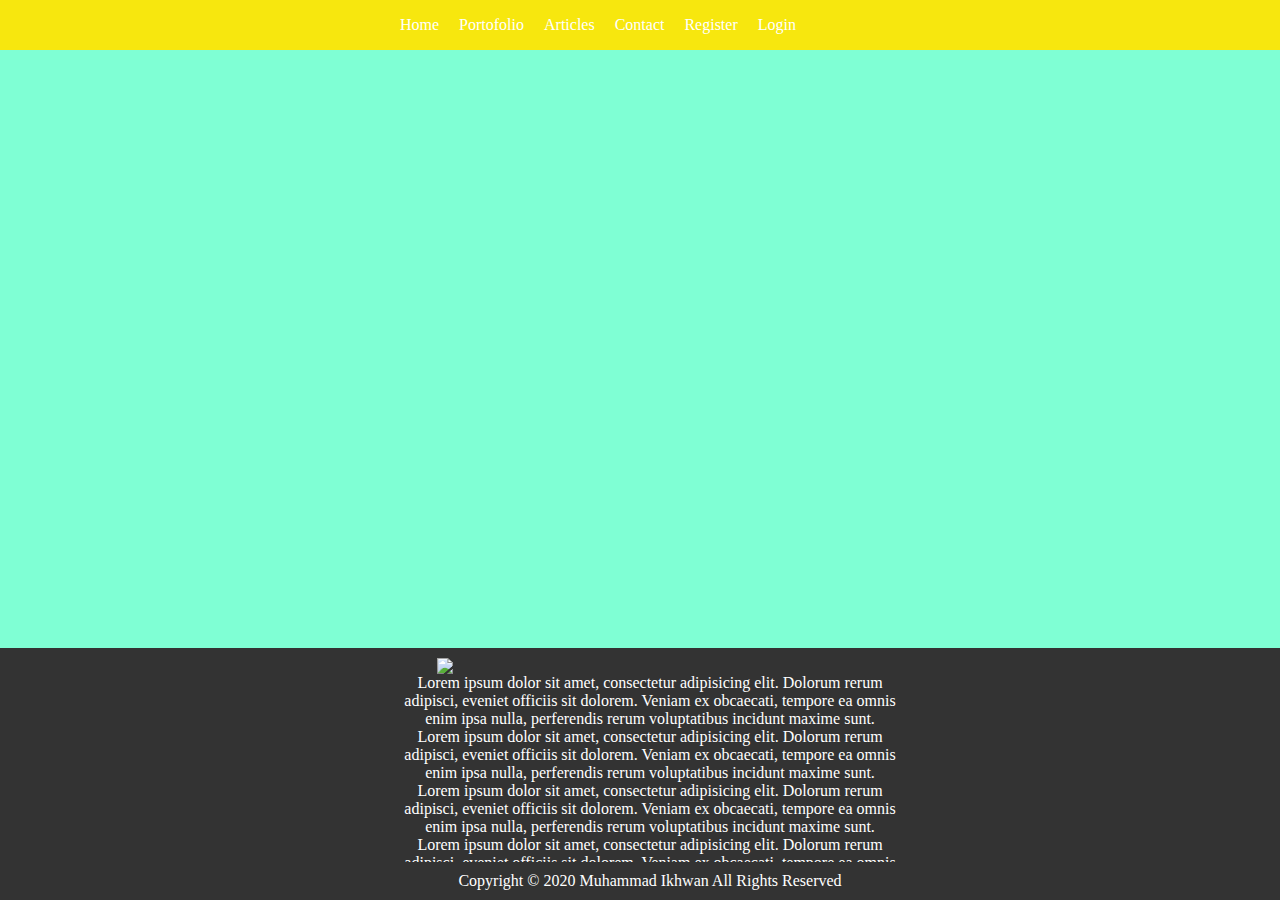
==== articles.html @ 0061081e "Latihan 4.1: Sticky Navbar" ====
<!DOCTYPE html>
<html lang="en">
<head>
    <meta charset="UTF-8">
    <meta http-equiv="X-UA-Compatible" content="IE=edge">
    <meta name="viewport" content="width=device-width, initial-scale=1.0">
    <title>Document</title>
    <link rel="stylesheet" href="main.css">
</head>
<body>
    <nav id="navbar">
        <ul>
            <li><a href="index.html">Home</a></li>
            <li><a href="Portofolio.html">Portofolio</a></li>
            <li><a href="articles.html">Articles</a></li>
            <li><a href="contact.html">Contact</a></li>
            <li><a href="Register.html">Register</a></li>
            <li><a href="Login.html">Login</a></li>
        </ul>
    </nav>

    <div class="grid-container">
        <div class="sidebar">
           <ul>
               <li><a href="#article-1">Article 1</a></li>
               <li><a href="#article-2">Article 2</a></li>
               <li><a href="#article-3">Article 3</a></li>
               <li><a href="#article-4">Article 4</a></li>
           </ul>
        </div>

        <div class="articles"></div>
   </div>

   <div class="main-content">
       <h1>Articles</h1>
       <div class="article" id="article-1">
           <div class="article-title">
               <h3>Article 1</h3>
           </div>
           <div class="article-content">
            <img src="https://images.unsplash.com/photo-1640619034447-b5ecfa12327f?ixlib=
            rb-1.2.1&ixid=MnwxMjA3fDB8MHxwaG90by1wYWdlfHx8fGVufDB8fHx8&auto=format&fit=crop&w=1406&q=80" 
            box-sizing = "border-box" width = "33.33%"" padding = "25px">
               <p class="parper">Lorem ipsum dolor sit amet, consectetur adipisicing elit. Dolorum rerum adipisci, eveniet officiis sit dolorem. 
                  Veniam ex obcaecati, tempore ea omnis enim ipsa nulla, perferendis rerum voluptatibus incidunt maxime sunt.</p>
               <p>Lorem ipsum dolor sit amet, consectetur adipisicing elit. Dolorum rerum adipisci, eveniet officiis sit dolorem. 
                  Veniam ex obcaecati, tempore ea omnis enim ipsa nulla, perferendis rerum voluptatibus incidunt maxime sunt.</p>
               <p>Lorem ipsum dolor sit amet, consectetur adipisicing elit. Dolorum rerum adipisci, eveniet officiis sit dolorem. 
                  Veniam ex obcaecati, tempore ea omnis enim ipsa nulla, perferendis rerum voluptatibus incidunt maxime sunt.</p>
               <p>Lorem ipsum dolor sit amet, consectetur adipisicing elit. Dolorum rerum adipisci, eveniet officiis sit dolorem. 
                  Veniam ex obcaecati, tempore ea omnis enim ipsa nulla, perferendis rerum voluptatibus incidunt maxime sunt.</p>
           </div>
       </div>

       <div class="article" id="article-2">
            <div class="article-title">
                <h3>Article 2</h3>
            </div>
            <div class="article-content">
                <img src="https://images.unsplash.com/photo-1640595969602-a683e6a92ec4?ixlib=rb-1.2.
                1&ixid=MnwxMjA3fDB8MHxwaG90by1wYWdlfHx8fGVufDB8fHx8&auto=format&fit=crop&w=378&q=80"
                box-sizing = "border-box" width = "33.33%"" padding = "25px">
               <p class="parper">Lorem ipsum dolor sit amet, consectetur adipisicing elit. Dolorum rerum adipisci, eveniet officiis sit dolorem. 
                  Veniam ex obcaecati, tempore ea omnis enim ipsa nulla, perferendis rerum voluptatibus incidunt maxime sunt.</p>
               <p>Lorem ipsum dolor sit amet, consectetur adipisicing elit. Dolorum rerum adipisci, eveniet officiis sit dolorem. 
                  Veniam ex obcaecati, tempore ea omnis enim ipsa nulla, perferendis rerum voluptatibus incidunt maxime sunt.</p>
               <p>Lorem ipsum dolor sit amet, consectetur adipisicing elit. Dolorum rerum adipisci, eveniet officiis sit dolorem. 
                  Veniam ex obcaecati, tempore ea omnis enim ipsa nulla, perferendis rerum voluptatibus incidunt maxime sunt.</p>
               <p>Lorem ipsum dolor sit amet, consectetur adipisicing elit. Dolorum rerum adipisci, eveniet officiis sit dolorem. 
                  Veniam ex obcaecati, tempore ea omnis enim ipsa nulla, perferendis rerum voluptatibus incidunt maxime sunt.</p>
           </div>
        </div>

        <div class="article" id="article-3">
            <div class="article-title">
                <h3>Article 3</h3>
            </div>
            <div class="article-content">
                <img src="https://images.unsplash.com/photo-1640623557574-0f4c29231c04?ixlib=
                rb-1.2.1&ixid=MnwxMjA3fDB8MHxlZGl0b3JpYWwtZmVlZHw0fHx8ZW58MHx8fHw%3D&auto=format&fit=
                crop&w=500&q=60"
                box-sizing = "border-box" width = "33.33%"" padding = "25px">
               <p class="parper">Lorem ipsum dolor sit amet, consectetur adipisicing elit. Dolorum rerum adipisci, eveniet officiis sit dolorem. 
                  Veniam ex obcaecati, tempore ea omnis enim ipsa nulla, perferendis rerum voluptatibus incidunt maxime sunt.</p>
               <p>Lorem ipsum dolor sit amet, consectetur adipisicing elit. Dolorum rerum adipisci, eveniet officiis sit dolorem. 
                  Veniam ex obcaecati, tempore ea omnis enim ipsa nulla, perferendis rerum voluptatibus incidunt maxime sunt.</p>
               <p>Lorem ipsum dolor sit amet, consectetur adipisicing elit. Dolorum rerum adipisci, eveniet officiis sit dolorem. 
                  Veniam ex obcaecati, tempore ea omnis enim ipsa nulla, perferendis rerum voluptatibus incidunt maxime sunt.</p>
               <p>Lorem ipsum dolor sit amet, consectetur adipisicing elit. Dolorum rerum adipisci, eveniet officiis sit dolorem. 
                  Veniam ex obcaecati, tempore ea omnis enim ipsa nulla, perferendis rerum voluptatibus incidunt maxime sunt.</p>
           </div>
        </div>

        <div class="article" id="article-4">
            <div class="article-title">
                <h3>Article 4</h3>
            </div>
            <div class="article-content">
                <img src="https://images.unsplash.com/photo-1640562210922-42205f13beb2?ixlib=
                rb-1.2.1&ixid=MnwxMjA3fDB8MHxlZGl0b3JpYWwtZmVlZHw4fHx8ZW58MHx8fHw%3D&auto=format&fit=
                crop&w=500&q=60" box-sizing = "border-box" width = "33.33%"" padding = "25px">
               <p class="parper">Lorem ipsum dolor sit amet, consectetur adipisicing elit. Dolorum rerum adipisci, eveniet officiis sit dolorem. 
                  Veniam ex obcaecati, tempore ea omnis enim ipsa nulla, perferendis rerum voluptatibus incidunt maxime sunt.</p>
               <p>Lorem ipsum dolor sit amet, consectetur adipisicing elit. Dolorum rerum adipisci, eveniet officiis sit dolorem. 
                  Veniam ex obcaecati, tempore ea omnis enim ipsa nulla, perferendis rerum voluptatibus incidunt maxime sunt.</p>
               <p>Lorem ipsum dolor sit amet, consectetur adipisicing elit. Dolorum rerum adipisci, eveniet officiis sit dolorem. 
                  Veniam ex obcaecati, tempore ea omnis enim ipsa nulla, perferendis rerum voluptatibus incidunt maxime sunt.</p>
               <p>Lorem ipsum dolor sit amet, consectetur adipisicing elit. Dolorum rerum adipisci, eveniet officiis sit dolorem. 
                  Veniam ex obcaecati, tempore ea omnis enim ipsa nulla, perferendis rerum voluptatibus incidunt maxime sunt.</p>
           </div>
        </div>

   </div>

    <div class="footer">
        <p>Copyright © 2020 Muhammad Ikhwan All Rights Reserved</p>
    </div>
</body>
</html>
---- main.css ----
body{
    background-color: aquamarine;
}
hr{
    margin-top: 50px;
    margin-bottom: 50px;
    border-width: 15px;
    border-style: none;
    border-top-style: dotted;
    width: 30%;
    border-color: green;
}
h1,h2,h3,h4,h5,h6{
    text-align: center;
}
ol,ul,img,p{
    display: block;
    max-width: 500px;
    margin-top: 0;
    margin-bottom: 0;
    margin-right: auto;
    margin-left: auto;
}
#navbar{
    list-style-type: none;
    margin: 0;
    padding: 0;
    overflow: hidden;
    background-color: #f7e70e;
    position: sticky;
    top: 0;
}

#navbar ul li{
    float: left;
    list-style: none;
}
#navbar ul li a{
    display: block;
    color: white;
    text-align: center;
    padding: 16px 10px;
    text-decoration: none;
}

#navbar ul li:hover{
    background-color: black;
}
*{
    margin : 0;
    padding : 0;
}
table, tr, td{
    border: 1px solid black;
}
table{
    max-width: 500px;
    margin:0 auto;
    border-collapse: collapse;
}
table head{
    background-color:  #333;
    text-emphasis-color: white;
}
th, td{
    padding: 15px;
    text-align: left;
}
tr:hover{
    background: color #f5f5f5;;
}
div{
    background-color: #333;
    padding: 10px;
    text-align: center;
    color: white;
    margin-top: 15px;
    position: fixed;
    left: 0;
    bottom: 0;
    width: 100%;
}
.form-login{
    display: flex;
    justify-content: center;
    align-items: center;
    height : 90vh;
    margin-bottom: 100px;
}
.form-contact{
    display: flex;
    justify-content: center;
    align-items: center;
    margin-bottom: 100px;
}
.my-portofolio{
    display : flex;
    flex-direction : row;
    flex-wrap : wrap;
    margin-bottom : 50px;
}
@media (max-width: 850px){
    .my-portofolio{
        width: 50%;
    }
}
@media (max-width: 500px){
    .my-portofolio{
        width: 100%;
    }
}
input {
    width: 100%;
    padding: 12px 20px;
    margin: 8px 0;
    box-sizing: border-box;
}

textarea {
    width: 100%;
    height: 150px;
    padding: 12px 20px;
    box-sizing: border-box;
    resize: vertical;
}

input[type=submit] {
    background-color: #4CAF50;
    border: none;
    color: white;
    padding: 16px 32px;
    text-decoration: none;
    margin: 4px 2px;
    cursor: pointer; 
}

button {
    background-color: #4CAF50;
    border: none;
    color: white;
    padding: 16px 32px;
    text-decoration: none;
    margin: 4px 2px;
    cursor: pointer; 
}
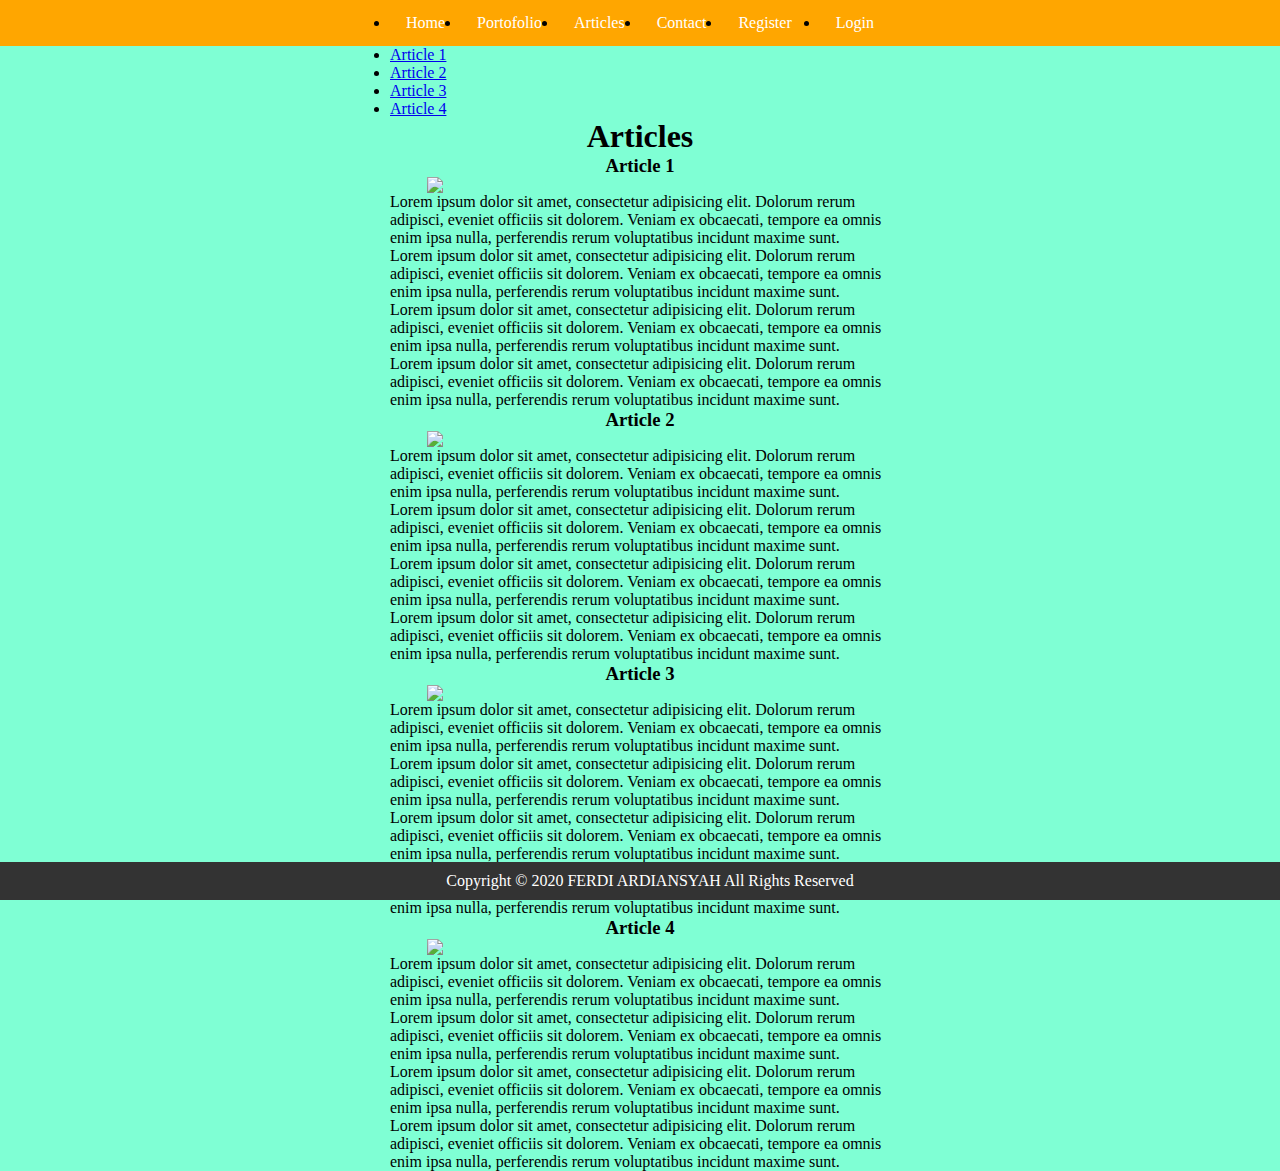
==== commit 948745df: "Latihan 4.8: Membuat Article Sederhana" ====
--- a/articles.html
+++ b/articles.html
@@ -4,7 +4,7 @@
     <meta charset="UTF-8">
     <meta http-equiv="X-UA-Compatible" content="IE=edge">
     <meta name="viewport" content="width=device-width, initial-scale=1.0">
-    <title>Document</title>
+    <title>LabPratikumPemweb</title>
     <link rel="stylesheet" href="main.css">
 </head>
 <body>
@@ -114,7 +114,7 @@
    </div>
 
     <div class="footer">
-        <p>Copyright © 2020 Muhammad Ikhwan All Rights Reserved</p>
+        <p>Copyright © 2020 FERDI ARDIANSYAH All Rights Reserved</p>
     </div>
 </body>
 </html>--- a/main.css
+++ b/main.css
@@ -13,7 +13,7 @@
 h1,h2,h3,h4,h5,h6{
     text-align: center;
 }
-ol,ul,img,p{
+ol, ul,img ,p{
     display: block;
     max-width: 500px;
     margin-top: 0;
@@ -26,50 +26,50 @@
     margin: 0;
     padding: 0;
     overflow: hidden;
-    background-color: #f7e70e;
+    background-color: rgb(255, 166, 0);
     position: sticky;
     top: 0;
 }
-
 #navbar ul li{
     float: left;
-    list-style: none;
 }
 #navbar ul li a{
     display: block;
     color: white;
     text-align: center;
-    padding: 16px 10px;
+    padding: 14px 16px;
     text-decoration: none;
 }
-
+#navbar ul li:last-child{
+    float: right;
+}
 #navbar ul li:hover{
     background-color: black;
 }
 *{
-    margin : 0;
-    padding : 0;
+    margin: 0;
+    padding: 0;
 }
 table, tr, td{
     border: 1px solid black;
 }
 table{
     max-width: 500px;
-    margin:0 auto;
+    margin: 0 auto;
     border-collapse: collapse;
 }
-table head{
-    background-color:  #333;
-    text-emphasis-color: white;
+th{
+    background-color: #333;
+    color: white;
 }
-th, td{
+th,td{
     padding: 15px;
     text-align: left;
 }
 tr:hover{
-    background: color #f5f5f5;;
+    background-color: #f5f5f5;
 }
-div{
+.footer{
     background-color: #333;
     padding: 10px;
     text-align: center;
@@ -80,24 +80,35 @@
     bottom: 0;
     width: 100%;
 }
+.form-register{
+    position: static;
+    margin-bottom: 100px;
+}
+.content-form{
+    max-width: 70%;
+    margin: auto;
+}
+.ss{
+    margin-bottom: 30px;
+}
 .form-login{
     display: flex;
     justify-content: center;
     align-items: center;
-    height : 90vh;
+    height: 90vh;
     margin-bottom: 100px;
 }
 .form-contact{
     display: flex;
     justify-content: center;
     align-items: center;
-    margin-bottom: 100px;
+    margin-bottom: 100%;
 }
 .my-portofolio{
-    display : flex;
-    flex-direction : row;
-    flex-wrap : wrap;
-    margin-bottom : 50px;
+    display: flex;
+    flex-direction: row;
+    flex-wrap: wrap;
+    margin-bottom: 50px;
 }
 @media (max-width: 850px){
     .my-portofolio{
@@ -109,37 +120,34 @@
         width: 100%;
     }
 }
-input {
+input{
     width: 100%;
     padding: 12px 20px;
     margin: 8px 0;
     box-sizing: border-box;
 }
-
-textarea {
+textarea{
     width: 100%;
     height: 150px;
     padding: 12px 20px;
     box-sizing: border-box;
     resize: vertical;
 }
-
 input[type=submit] {
-    background-color: #4CAF50;
+    background-color: tomato;
     border: none;
     color: white;
     padding: 16px 32px;
     text-decoration: none;
     margin: 4px 2px;
-    cursor: pointer; 
+    cursor: pointer;
 }
-
-button {
-    background-color: #4CAF50;
+button{
+    background-color: tomato;
     border: none;
     color: white;
     padding: 16px 32px;
     text-decoration: none;
     margin: 4px 2px;
-    cursor: pointer; 
+    cursor: pointer;
 }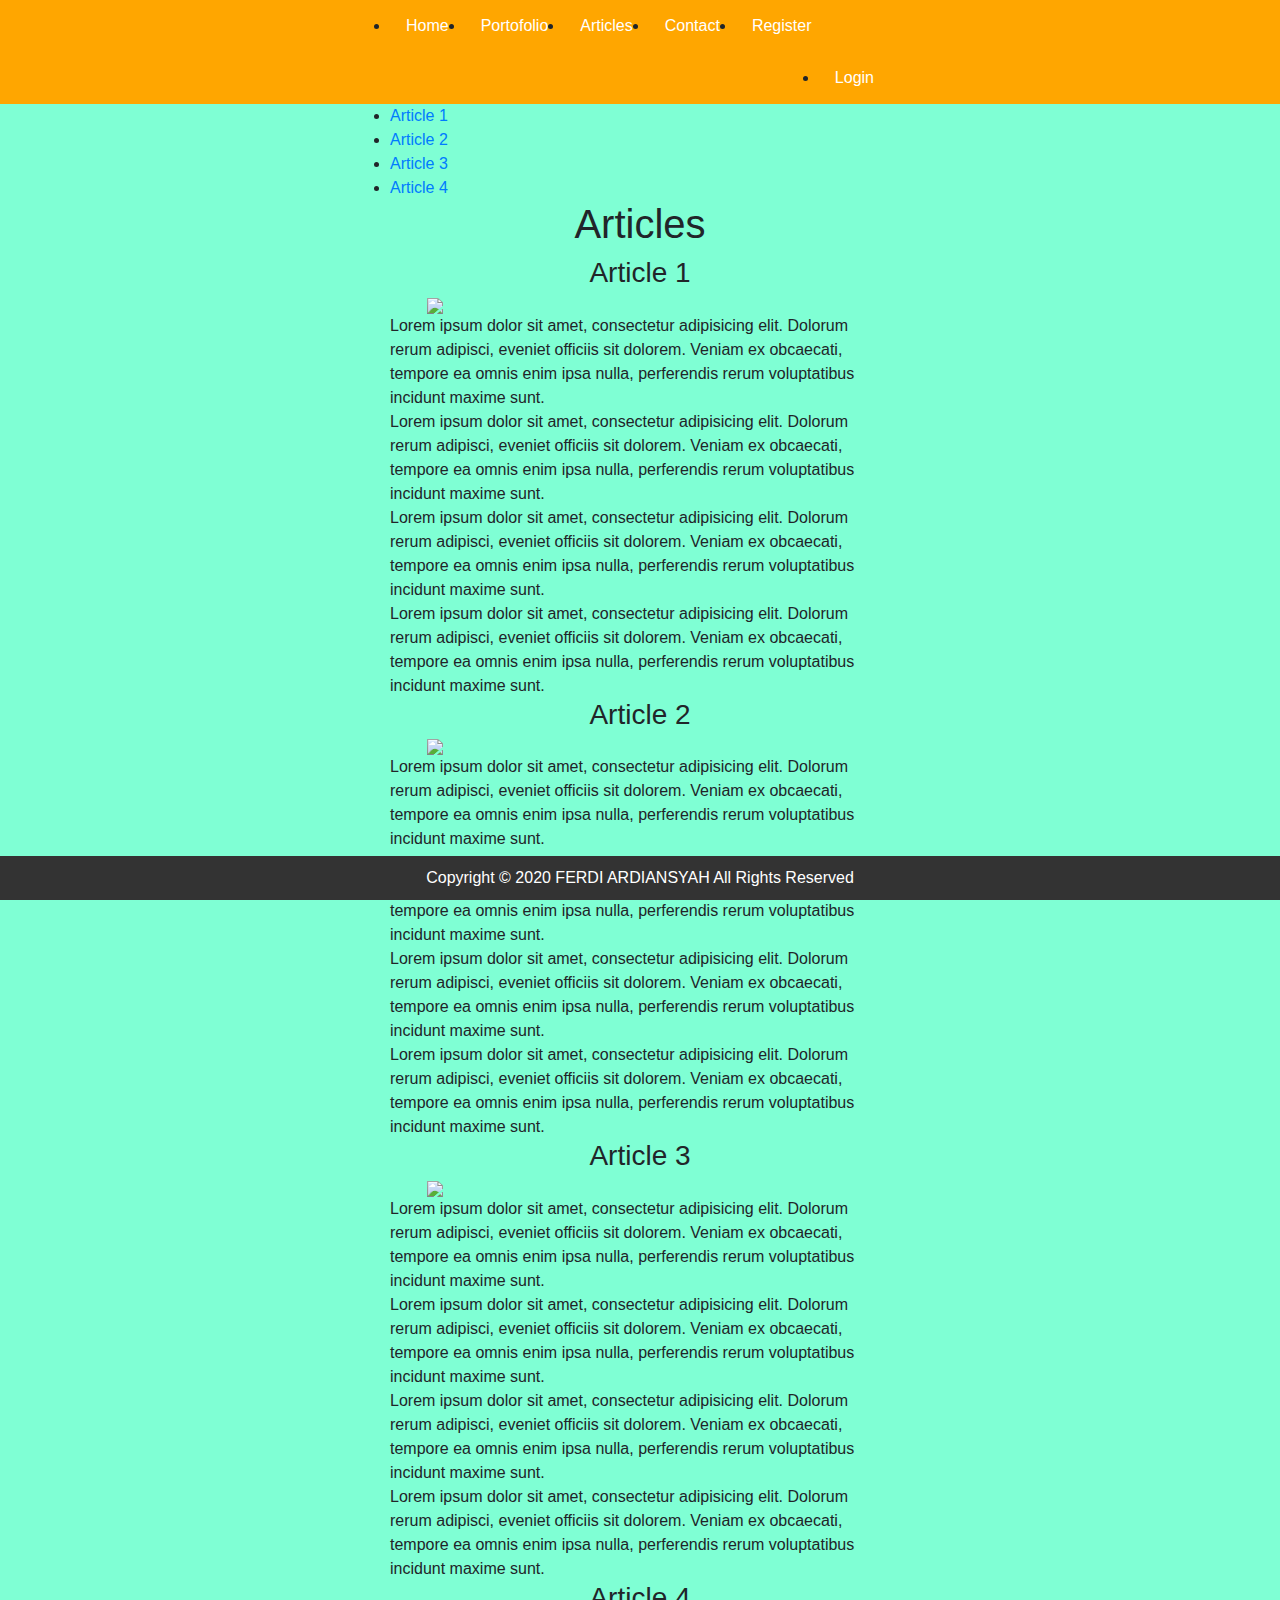
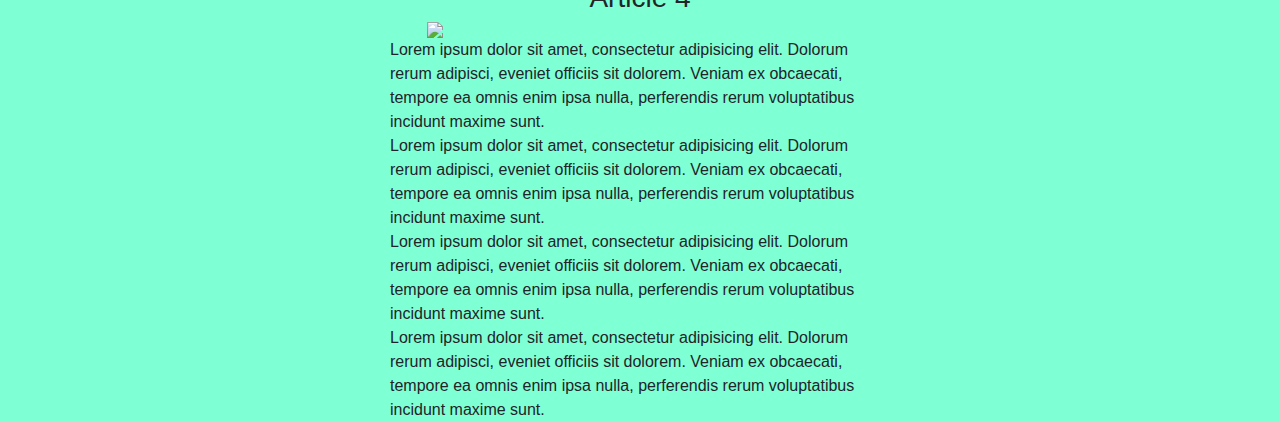
==== commit 694e5f6c: "Latihan 4.9: Menambahkan Link BootSrap" ====
--- a/articles.html
+++ b/articles.html
@@ -5,6 +5,7 @@
     <meta http-equiv="X-UA-Compatible" content="IE=edge">
     <meta name="viewport" content="width=device-width, initial-scale=1.0">
     <title>LabPratikumPemweb</title>
+    <link rel="stylesheet" href="https://cdn.jsdelivr.net/npm/bootstrap@4.5.3/dist/css/bootstrap.min.css">
     <link rel="stylesheet" href="main.css">
 </head>
 <body>
@@ -116,5 +117,7 @@
     <div class="footer">
         <p>Copyright © 2020 FERDI ARDIANSYAH All Rights Reserved</p>
     </div>
+<script src="https://code.jquery.com/jquery-3.5.1.slim.min.js"></script>
+<script src="https://cdn.jsdelivr.net/npm/bootstrap@4.5.3/dist/js/bootstrap.min.js"></script>
 </body>
 </html>